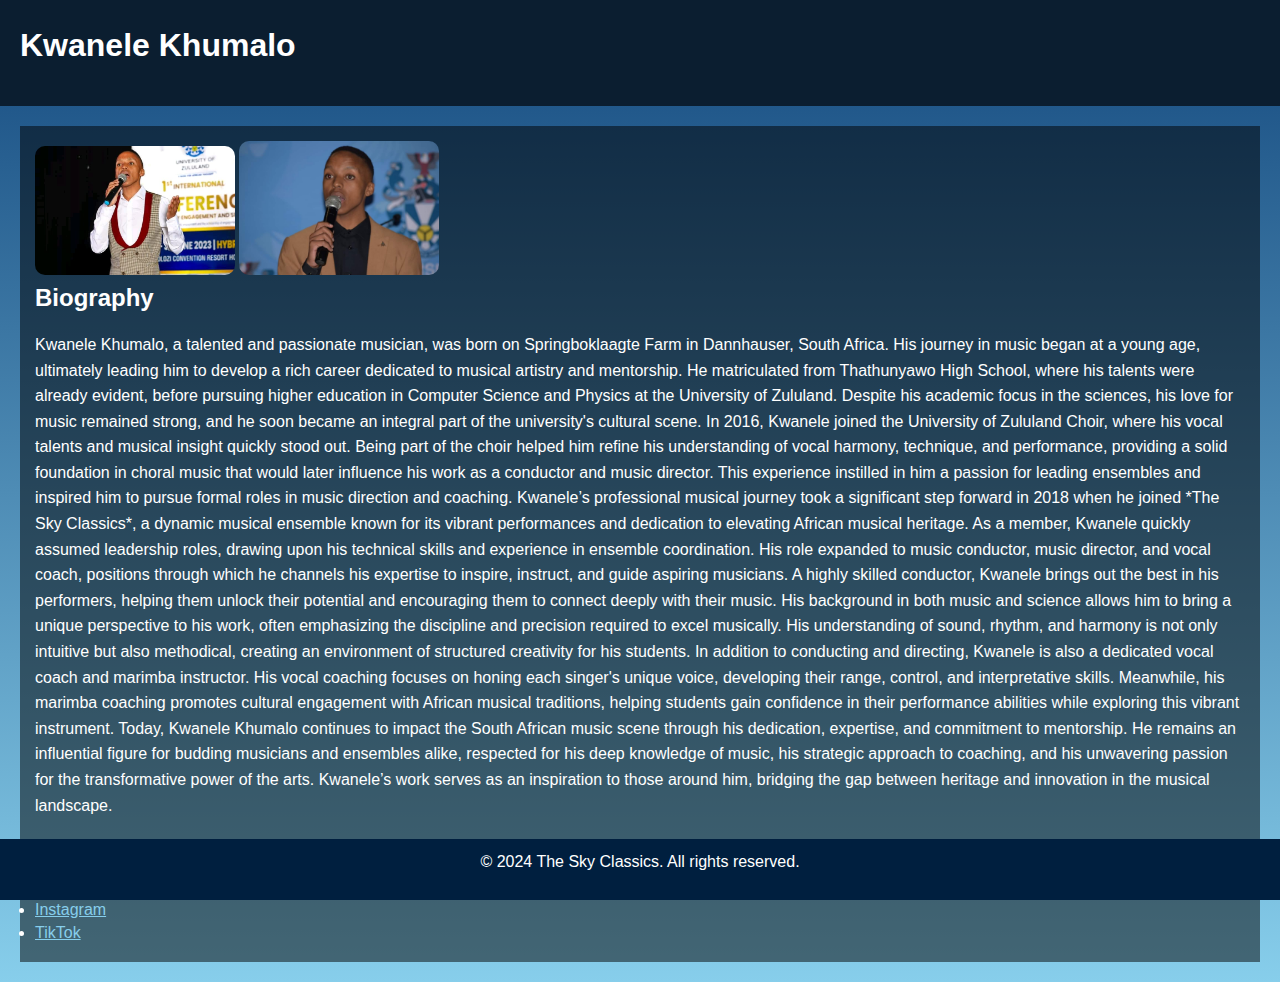
==== kwanele.html @ 6ef715e0 "Add files via upload" ====
<!DOCTYPE html>
<html lang="en">
<head>
    <meta charset="UTF-8">
    <meta name="viewport" content="width=device-width, initial-scale=1.0">
    <title>Kwazi Buthelezi - The Sky Classics</title>
    <link rel="stylesheet" href="style.css">
</head>
<body>
    <header>
        <h1 style="margin-right: auto;"> Kwanele Khumalo</h1>
    </header>
    <main>
        <section>
            <img src="IMG-20230630-WA0052.jpg" alt="Siya Xolo" style="width: 200px; border-radius: 10px;"> <!-- Add path to Kwazi's image -->
            <img src="72311991_432420944105169_1274452831222366208_n.jpg" alt="Kwazi Buthelezi" style="width: 200px; border-radius: 10px;"> <!-- Add path to Kwazi's image -->
            <h2>Biography</h2>
            <p> Kwanele Khumalo, a talented and passionate musician, was born on Springboklaagte Farm in Dannhauser, South Africa. His journey in music began at a young age, ultimately leading him to develop a rich career dedicated to musical artistry and mentorship. 
                He matriculated from Thathunyawo High School, where his talents were already evident, before pursuing higher education in Computer Science and Physics at the University of Zululand. Despite his academic focus in the sciences, his love for music remained strong, and he soon became an integral part of the university's cultural scene.

                In 2016, Kwanele joined the University of Zululand Choir, where his vocal talents and musical insight quickly stood out. Being part of the choir helped him refine his understanding of vocal harmony, technique, and performance, providing a solid foundation in choral music that would later influence his work as a conductor and music director. 
                This experience instilled in him a passion for leading ensembles and inspired him to pursue formal roles in music direction and coaching.
                
                Kwanele’s professional musical journey took a significant step forward in 2018 when he joined *The Sky Classics*, a dynamic musical ensemble known for its vibrant performances and dedication to elevating African musical heritage. As a member, Kwanele quickly assumed leadership roles, 
                drawing upon his technical skills and experience in ensemble coordination. 
                His role expanded to music conductor, music director, and vocal coach, positions through which he channels his expertise to inspire, instruct, and guide aspiring musicians.
                
                A highly skilled conductor, Kwanele brings out the best in his performers, helping them unlock their potential and encouraging them to connect deeply with their music. His background in both music and science allows him to bring a unique perspective to his work, often emphasizing the discipline and precision required to excel musically. 
                His understanding of sound, rhythm, and harmony is not only intuitive but also methodical, creating an environment of structured creativity for his students.
                
                In addition to conducting and directing, Kwanele is also a dedicated vocal coach and marimba instructor. His vocal coaching focuses on honing each singer's unique voice, developing their range, control, and interpretative skills. 
                Meanwhile, his marimba coaching promotes cultural engagement with African musical traditions, helping students gain confidence in their performance abilities while exploring this vibrant instrument.
                
                Today, Kwanele Khumalo continues to impact the South African music scene through his dedication, expertise, and commitment to mentorship. He remains an influential figure for budding musicians and ensembles alike, respected for his deep knowledge of music, his strategic approach to coaching, and his unwavering passion for the transformative power of the arts. 
                Kwanele’s work serves as an inspiration to those around him, bridging the gap between heritage and innovation in the musical landscape.</p>

            <h3>Social Media</h3>
            <ul>
                <li><a href="https://www.facebook.com/profile.php?id=61554166222894">Facebook</a></li>
                <li><a href="https://www.instagram.com/celukwazi_buthelezi/">Instagram</a></li>
                <li><a href="#">TikTok</a></li>
            </ul>
        </section>
    </main>
    <footer>
        <p>&copy; 2024 The Sky Classics. All rights reserved.</p>
    </footer>
</body>
</html>
---- style.css ----
/* Basic Reset */
* {
    margin: 0;
    padding: 0;
    box-sizing: border-box;
}

body {
    background-image: url('C:\Users\Sandi\OneDrive\Desktop\Webpage/40684387_237160883631177_6032468059006959616_n.jpg');
    background-size: cover; /* This makes the background image cover the whole screen */
    background-position: center; /* This centers the image */
    background-repeat: no-repeat; /* This prevents the image from repeating */
}


body {
    background: url('40684387_237160883631177_6032468059006959616_n.jpg') no-repeat center center fixed; /* Add your background image */
    background-size: cover; /* Ensure the image covers the entire background */
    color: rgb(122, 82, 215);
    font-family: Arial, sans-serif;
}


body {
    background: linear-gradient(to bottom, #154a7f, #87CEEB); /* Navy blue to sky blue gradient */
    color: white;
    font-family: Arial, sans-serif;
}

header {
    display: flex; /* Use flexbox for alignment */
    justify-content: flex-end; /* Align items to the right */
    align-items: center; /* Center items vertically */
    padding: 20px;
    background-color: rgba(17, 69, 121, 0.8); /* Navy blue with transparency */
}

nav ul {
    list-style-type: none;
    display: flex; /* Use flexbox for horizontal layout */
}

nav ul li {
    margin: 0 15px; /* Horizontal spacing between items */
}

nav ul li a {
    color: white;
    text-decoration: none;
    font-size: 16px; /* Adjust font size as needed */
}


header {
    background-color: #0b1e30; /* Navy blue */
    padding: 20px;
    text-align: center;
}

nav ul {
    list-style-type: none;
}

nav ul li {
    display: inline;
    margin: 0 15px;
}

nav ul li a {
    color: white;
    text-decoration: none;
}

h1, h2, h3 {
    margin-bottom: 10px;
}




section {
    margin: 20px;
    padding: 15px;
    background-color: rgba(0, 0, 0, 0.5); /* Semi-transparent black for sections */
}

footer {
    text-align: center;
    padding: 10px;
    background-color: #001f3f; /* Navy blue */
    position: fixed;
    width: 100%;
    bottom: 0;
}

ul li {
    margin-bottom: 5px;
}

ul li a {
    color: #87CEEB; /* Sky blue for links */
}

ul li a:hover {
    text-decoration: underline;
}

/* Set line spacing for paragraphs */
p {
    line-height: 2.0; /* Adjust to your desired line height */
}

/* Center the "About Us" and "Meet the Band" headings */
#about h2, #about h3 {
    text-align: center;
}

/* Optional: Add some margin to space out the sections */
#about {
    margin: 30px;
}


/* Make images in the gallery section smaller */
#gallery img {
    width: 200px; /* Adjust the width to make images smaller */
    height: auto; /* Maintain aspect ratio */
    display: inline-block;
    margin: 10px; /* Optional: Add spacing around the images */
    border-radius: 8px; /* Optional: Add rounded corners */
}


.band-members {
    display: flex; /* This makes the list items align horizontally */
    justify-content: center; /* Centers the items in the middle */
    padding: 0; /* Removes default padding from the list */
    list-style-type: none; /* Removes default bullet points */
    gap: 20px; /* Adds space between the list items */
}

.band-members li {
    text-align: center; /* Centers the text below each image */
}

.band-members img {
    width: 250px; /* Makes the images smaller */
    height: auto; /* Keeps the aspect ratio of the image */
    border-radius: 30%; /* Optional: rounds the corners for a circle effect */
    object-fit: cover; /* Ensures the image covers the square size without distortion */
}

.band-members span {
    display: block; /* Makes the text appear below the image */
    margin-top: 16px; /* Adds a little space between the image and the text */
    font-size: 14px; /* You can adjust the font size if you want */
    font-weight: bold; /* Optional: makes the name bold */
}


.band-members a {
    color: rgb(173, 147, 195); /* Make text white */
    text-decoration: none;
}

.band-members a:hover {
    color: #87CEEB; /* Sky blue on hover */
}

#gallery {
    padding: 40px;
    text-align: center;
    background-color: #3c7bf1; /* Light background to make the gallery pop */
}

#gallery h2 {
    font-size: 75px;
    margin-bottom: 80px;
    font-weight: bold;
}

.event-gallery {
    margin-bottom: 100px;
    background-color: #7d91c6;
    border-radius: 8px;
    box-shadow: 0 4px 8px rgba(0, 0, 0, 0.1); /* Subtle shadow for separation */
    padding: 20px;
}

.event-gallery h3 {
    font-size: 42px;
    margin-bottom: 20px;
    color: #cec4c4;
}


/* Make images in the event-images section smaller */
#events .event-images img {
    width: 250px; /* Adjust the width to your preference */
    height: auto; /* Maintain the aspect ratio */
    display: inline-block;
    margin: 8px; /* Optional: Add spacing around each image */
    border-radius: 5px; /* Optional: Add rounded corners */
}

/* Add line spacing for general text */
p, h1, h2, h3, h4, h5, h6 {
    line-height: 1.6; /* Adjust this value for more or less spacing */
    margin-bottom: 15px; /* Optional: Adds space below each element */
}

/* If you want line spacing specifically in the #events section */
#events p, #events h1, #events h2, #events h3 {
    line-height: 1.6; /* Adjust the line height as needed */
    margin-bottom: 15px; /* Optional: Adds space below each text element */
}





.images {
    display: flex;
    justify-content: center;
    gap: 5px;
    margin-bottom: 20px;
}

.images img {
    width: 200px; /* Set size for images */
    height: auto;
    border-radius: 8px;
    object-fit: cover; /* Ensures images fill their container without stretching */
    transition: transform 0.3s ease; /* Adds a hover effect */
}

.images img:hover {
    transform: scale(1.05); /* Slight zoom effect when hovering over an image */
}

.event-description {
    font-size: 16px;
    color: #eceef1;
    line-height: 1.6;
    max-width: 800px;
    margin: 0 auto;
    padding: 10px;
}
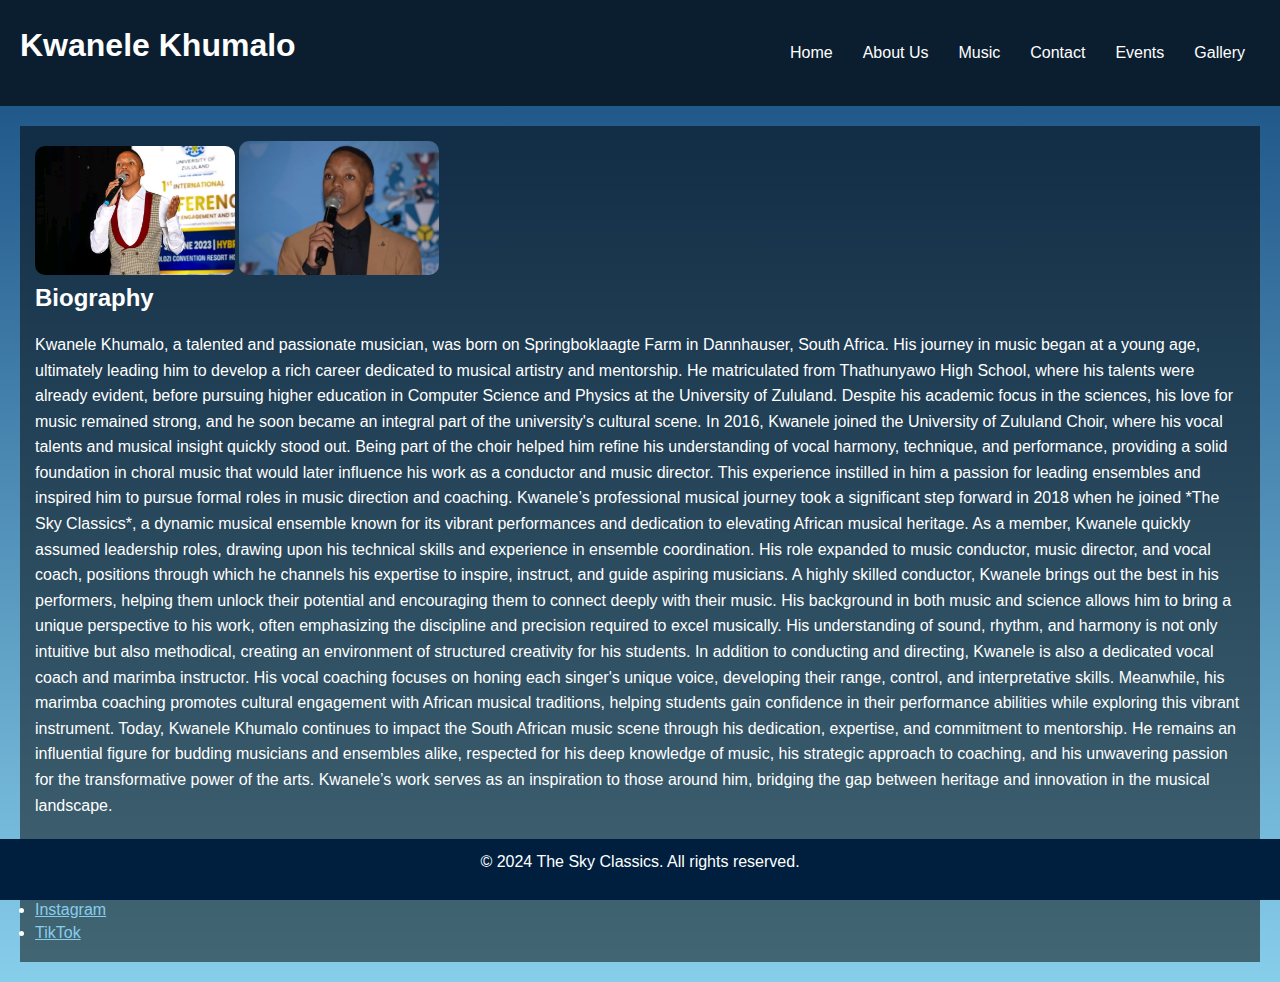
==== commit b66a05eb: "Update kwanele.html" ====
--- a/kwanele.html
+++ b/kwanele.html
@@ -9,6 +9,16 @@
 <body>
     <header>
         <h1 style="margin-right: auto;"> Kwanele Khumalo</h1>
+        <nav>
+            <ul>
+                <li><a href="index.html">Home</a></li>
+                <li><a href="about.html">About Us</a></li>
+                <li><a href="music.html">Music</a></li>
+                <li><a href="Contact.html">Contact</a></li>
+                <li><a href="event.html">Events</a></li>
+                <li><a href="gallery.html">Gallery</a></li>
+            </ul>
+        </nav>
     </header>
     <main>
         <section>
@@ -46,4 +56,4 @@
         <p>&copy; 2024 The Sky Classics. All rights reserved.</p>
     </footer>
 </body>
-</html>+</html>
